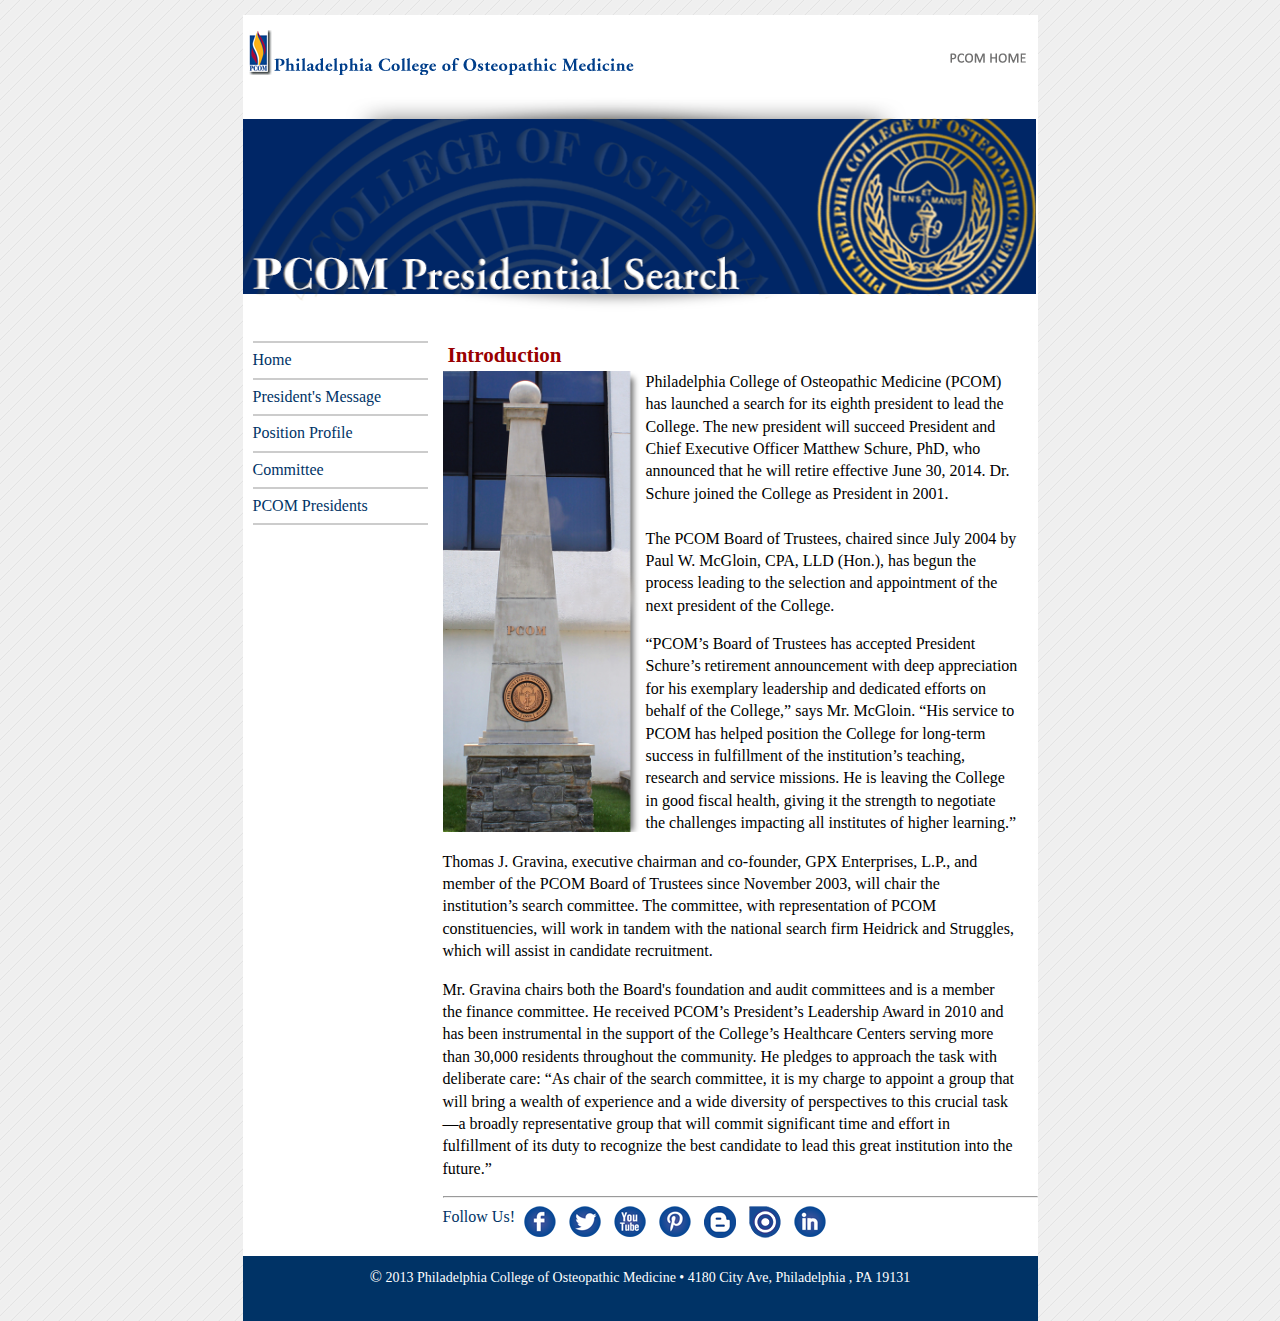
==== index.html @ 96aeeaf6 "initial" ====
<!doctype html>
<html>
<head>
<meta charset="UTF-8">
<title>PresidentialSearch_home</title>


<style type="text/css">

<!--

/* ~~ The footer ~~ */

}
-->
</style>
<link href="body_css.css" rel="stylesheet" type="text/css">
<link href="socialmediaicons.css" rel="stylesheet" type="text/css">
<!--[if lt IE 9]>
<script src="http://html5shiv.googlecode.com/svn/trunk/html5.js"></script>
<![endif]-->
</head>

<body>
<div>
  <div class="container">
   
<div><a href="http://www.pcom.edu/" target="_blank"><img src="images/PCOM.png" width="100" height="45" class="fltrt" border="0" vspace="5"></a> </header>
  <div class="widebox"><img src="images/headertransparent.png" width="500" height="45" align="left" vspace="15"><img src="images/px881_PresSearch_header.png" width="793" height="235">
</div>
 
   
    <div class="sidebar1">
      <ul class="nav">
        <li><a href="index.html">Home</a></li>
        <li><a href="/communications/PresidentialSearch/message.html">President's Message</a></li>
        <li><a href="/communications/PresidentialSearch/positionprofile.html">Position Profile</a></li>
        <li><a href="/communications/PresidentialSearch/committee.html">Committee</a></li>
        <li><a href="/communications/PresidentialSearch/pastpresidents.html">PCOM Presidents</a></li>
         
      </ul>
      <!-- end .sidebar1 -->
    </div> 
    <article class="content">
      <div>Introduction</div>
    
        <p><img src="images/oblisk.png" width="203" height="461" align="left" hspace="0">Philadelphia College of Osteopathic Medicine (PCOM) has launched a search for its eighth president to lead the College. The new president will succeed President and Chief Executive Officer Matthew Schure, PhD, who announced that he will retire effective June 30, 2014. Dr. Schure joined the College as President in 2001.<br>
          <br>
The PCOM Board of Trustees, chaired since July 2004 by Paul W. McGloin, CPA, LLD (Hon.), has begun the process leading to the selection and appointment of the next president of the College.</p>
        <p>&ldquo;PCOM&rsquo;s Board of Trustees has accepted President Schure&rsquo;s retirement announcement with deep appreciation for his exemplary leadership and dedicated efforts on behalf of the College,&rdquo; says Mr. McGloin. &ldquo;His service to PCOM has helped position the College for long-term success in fulfillment of the institution&rsquo;s teaching, research and service missions. He is leaving the College in good fiscal health, giving it the strength to negotiate the challenges impacting all institutes of higher learning.&rdquo;</p>
        <p>Thomas J. Gravina, executive chairman and co-founder, GPX Enterprises, L.P., and member of the PCOM Board of Trustees since November 2003, will chair the institution&rsquo;s search committee. The committee, with representation of PCOM constituencies, will work in tandem with the national search firm Heidrick and Struggles, which will assist in candidate recruitment. </p>
        <p>Mr. Gravina chairs both the Board's foundation and audit committees and is a member the finance committee. He received PCOM&rsquo;s President&rsquo;s Leadership Award in 2010 and has been instrumental in the support of the College&rsquo;s Healthcare Centers serving more than 30,000 residents throughout the community. He pledges to approach the task with deliberate care: &ldquo;As chair of the search committee, it is my charge to appoint a group that will bring a wealth of experience and a wide diversity of perspectives to this crucial task—a broadly representative group that will commit significant time and effort in fulfillment of its duty to recognize the best candidate to lead this great institution into the future.&rdquo; </p>
        <hr>
   
       
   
      <span style="float: left; text-align: left; color: #036">Follow Us!&nbsp;</span>
<div id="blockicon"><a href="https://www.facebook.com/pages/Philadelphia-College-of-Osteopathic-Medicine/97289578558?ref=nf" target="_blank"><img src="images/32x32-Circle-57-FB.png" alt="facebook" width="32" height="32" /></a></div>
      
      
      <div id="blockicon"><a href="https://www.twitter.com/pcomeducation" target="_blank"><img src="images/32x32-Circle-57-TW.png" alt="twitter" width="32" height="32" /></a></div>
      
    <div id="blockicon"><a href="http://www.youtube.com/PCOMeducation" target="_blank"><img src="images/32x32-Circle-57-YT.png" alt="You Tune" width="32" height="32" /></a></div>
      <div id="blockicon"><a href="http://pinterest.com/pcomeducation/" target="_blank"><img src="images/32x32-Circle-57-P.png" alt="Pinterest" width="32" height="32" /></a></div>
      <div id="blockicon"><a href="http://www.pcom.edu/General_Information/blogger/blog.html" target="_blank"><img src="images/blogger.png" alt="blogger" width="32" height="32" /></a></div>
      <div id="blockicon"><a href="http://issuu.com/pcomeducation" target="_blank"><img src="images/issuu.png" alt="Issue" width="32" height="32" /></a></div>
      
    <div id="blockicon"><a href="http://www.linkedin.com/edu/school?id=19295" target="_blank"><img src="images/32x32-Circle-57-LI.png" alt="linked in" width="32" height="32" /></a></div>
    
 </article>
    <footer>
      <div class="footer2">&copy;<span style="line-height: 5%; font-size: 14px"> 2013 Philadelphia College of Osteopathic Medicine &#8226; 4180 City Ave, Philadelphia , PA 19131 <br>
        <br>
      </span></div>
    </footer>
    <!-- end .container -->
  </div>
</div>

<script>
  (function(i,s,o,g,r,a,m){i['GoogleAnalyticsObject']=r;i[r]=i[r]||function(){
  (i[r].q=i[r].q||[]).push(arguments)},i[r].l=1*new Date();a=s.createElement(o),
  m=s.getElementsByTagName(o)[0];a.async=1;a.src=g;m.parentNode.insertBefore(a,m)
  })(window,document,'script','//www.google-analytics.com/analytics.js','ga');

  ga('create', 'UA-40286645-1', 'pcom.edu');
  ga('send', 'pageview');

</script>
</body>

</html>
---- body_css.css ----
@charset "UTF-8";
body {
	margin: 0;
	color: #000;
	font-family: "Adobe Caslon Pro";
	font-size: 100%;
	line-height: 1.4;
	background-image: none;
	background-color: #D6D6D6;
	background-repeat: repeat;
	padding-top: 10;
	padding-right: 0;
	padding-bottom: 10;
	padding-left: 0;
}
/* ~~ Element/tag selectors ~~ */
ul, ol, dl { /* Due to variations between browsers, it's best practices to zero padding and margin on lists. For consistency, you can either specify the amounts you want here, or on the list items (LI, DT, DD) they contain. Remember that what you do here will cascade to the .nav list unless you write a more specific selector. */
	padding: 0;
	margin: 0;
}
h1, h2, h3, h4, h5, h6, p {
	margin-top: 0;	 /* removing the top margin gets around an issue where margins can escape from their containing block. The remaining bottom margin will hold it away from any elements that follow. */
	padding-right: 20px; /* adding the padding to the sides of the elements within the blocks, instead of the block elements themselves, gets rid of any box model math. A nested block with side padding can also be used as an alternate method. */
	background-color: #FFF;
	display: block;
	text-align: left;
}
a img { /* this selector removes the default blue border displayed in some browsers around an image when it is surrounded by a link */
	border: none;
	padding-bottom: 0px;
	padding-top: 0px;
	padding-left: 0px;
	-webkit-transition: all 0.5s ease-in-out 0.1s;
	-moz-transition: all 0.5s ease-in-out 0.1s;
	-ms-transition: all 0.5s ease-in-out 0.1s;
	-o-transition: all 0.5s ease-in-out 0.1s;
	transition: all 0.5s ease-in-out 0.1s;
}
/* ~~ Styling for your site's links must remain in this order - including the group of selectors that create the hover effect. ~~ */
a:link {
	color: #003366;
	text-decoration: none; /* unless you style your links to look extremely unique, it's best to provide underlines for quick visual identification */
}
a:visited {
	color: #003366;
	text-decoration: none;
}
a:hover, a:active, a:focus { /* this group of selectors will give a keyboard navigator the same hover experience as the person using a mouse. */
	text-decoration: none;
}
/* ~~ This fixed width container surrounds all other blocks ~~ */
.container {
	width: 795px;
	background-color: #FFFFFF; /* the auto value on the sides, coupled with the width, centers the layout */
	margin-top: 15px;
	margin-right: auto;
	margin-bottom: 0;
	margin-left: auto;
	position: relative;
}
/* ~~ The header is not given a width. It will extend the full width of your layout. ~~ */
header {
	background-color: #FFFFFF;
}
/* ~~ These are the columns for the layout. ~~ 

1) Padding is only placed on the top and/or bottom of the block elements. The elements within these blocks have padding on their sides. This saves you from any "box model math". Keep in mind, if you add any side padding or border to the block itself, it will be added to the width you define to create the *total* width. You may also choose to remove the padding on the element in the block element and place a second block element within it with no width and the padding necessary for your design.

2) No margin has been given to the columns since they are all floated. If you must add margin, avoid placing it on the side you're floating toward (for example: a right margin on a block set to float right). Many times, padding can be used instead. For blocks where this rule must be broken, you should add a "display:inline" declaration to the block element's rule to tame a bug where some versions of Internet Explorer double the margin.

3) Since classes can be used multiple times in a document (and an element can also have multiple classes applied), the columns have been assigned class names instead of IDs. For example, two sidebar blocks could be stacked if necessary. These can very easily be changed to IDs if that's your preference, as long as you'll only be using them once per document.

4) If you prefer your nav on the left instead of the right, simply float these columns the opposite direction (all left instead of all right) and they'll render in reverse order. There's no need to move the blocks around in the HTML source.

*/
.sidebar1 {
	float: left;
	width: 175px;
	padding-bottom: 5px;
	text-transform: capitalize;
	padding-right: 15px;
	-webkit-transition: all 0.5s ease-in-out 0s;
	-moz-transition: all 0.5s ease-in-out 0s;
	-ms-transition: all 0.5s ease-in-out 0s;
	-o-transition: all 0.5s ease-in-out 0s;
	transition: all 0.5s ease-in-out 0s;
	padding-left: 10px;
	margin-top: 10px;
	background-image: url(file:///Server/01-ToBeArchived/2013/ONLINE_GRAPHICS/2013-G-PresidentialSearchPage/images/sidebarbg.png);
	background-repeat: no-repeat;
	background-position: top;
	height: 350px;
}
.content {
	padding: 10px 0;
	width: 595px;
	float: left;
	background-color: #FFF;
}
aside {
	float: left;
	width: 180px;
	background-color: #EADCAE;
	padding: 10px 0;
}

/* ~~ This grouped selector gives the lists in the .content area space ~~ */
.content ul, .content ol {
	padding: 0 15px 15px 40px; /* this padding mirrors the right padding in the headings and paragraph rule above. Padding was placed on the bottom for space between other elements on the lists and on the left to create the indention. These may be adjusted as you wish. */
}

/* ~~ The navigation list styles (can be removed if you choose to use a premade flyout menu like Spry) ~~ */
ul.nav {
	list-style: none; /* this removes the list marker */
	border-top: 2px solid #CCC; /* this creates the top border for the links - all others are placed using a bottom border on the LI */
	margin-bottom: 15px;
}
ul.nav li {
	border-bottom: 2px solid #CCC; /* this creates the button separation */
	background-color: #FFF;
}
ul.nav a, ul.nav a:visited { /* grouping these selectors makes sure that your links retain their button look even after being visited */
	display: block; /* this gives the link block properties causing it to fill the whole LI containing it. This causes the entire area to react to a mouse click. */
	width: 175px;  /*this width makes the entire button clickable for IE6. If you don't need to support IE6, it can be removed. Calculate the proper width by subtracting the padding on this link from the width of your sidebar container. */
	text-decoration: none;
	background-color: #FFFFFF;
	padding-top: 6px;
	padding-bottom: 6px;
}
ul.nav a:hover, ul.nav a:active, ul.nav a:focus { /* this changes the background and text color for both mouse and keyboard navigators */
	background-color: #CCCCCC;
	color: #FFF;
	-webkit-transition: all 0.3s ease-in 0s;
	-moz-transition: all 0.3s ease-in 0s;
	-ms-transition: all 0.3s ease-in 0s;
	-o-transition: all 0.3s ease-in 0s;
	transition: all 0.3s ease-in 0s;
	width: 175px;
}
/* ~~ Miscellaneous float/clear classes ~~ */
.fltrt {  /* this class can be used to float an element right in your page. The floated element must precede the element it should be next to on the page. */
	float: right;
	margin-left: 8px;
}
.fltlft { /* this class can be used to float an element left in your page. The floated element must precede the element it should be next to on the page. */
	float: left;
	margin-right: 8px;
}
.clearfloat { /* this class can be placed on a <br /> or empty block element as the final element following the last floated block (within the .container) if the footer is removed or taken out of the .container */
	clear: both;
	height: 0;
	font-size: 1px;
	line-height: 0px;
	background-color: #CCC;
}

/*HTML 5 support - Sets new HTML 5 tags to display:block so browsers know how to render the tags properly. */
header, section, footer, aside, article, figure {
	display: block;
	padding-left: 0px;
	margin-left: 0px;
	padding-right: 0px;
}
.container .content div {
	font-family: Calibri;
	padding-right: 0px;
	padding-left: 5px;
	font-weight: bold;
	font-size: 21px;
	color: #900;
	background-color: #FFF;
	width: 400px;
}
a:hover {
	text-decoration: underline;
	color: #FC0	
}
a:active {
	text-decoration: none;
	padding-left: 10px;
}
a {
	font-family: Calibri;
	font-size: 100%;
}
body,td,th {
	font-family: Calibri;
	background-image: url(images/bg.png);
}


.footer2 {
	padding: 10px 0;
	background-color: #036;
	text-align: center;
	position: relative;/* this gives IE6 hasLayout to properly clear */
	clear: both; /* this clear property forces the .container to understand where the columns end and contain them */
	color: #FFF;
}
#apDiv1 {
	position: absolute;
	width: 801px;
	height: 22px;
	z-index: 1;
	left: 115px;
	top: 36px;
	padding-left: 10px;
	padding-right: 10px;
	padding-top: 5px;
	padding-bottom: 5px;
	overflow: hidden;
	background-color: #CCCCCC;
}
a img:hover {
	-webkit-opacity: .2;
	-moz-opacity: .2;
	opacity: .2;
}
#Header {
	background-image: url(file:///Server/01-ToBeArchived/2013/ONLINE_GRAPHICS/2013-G-PresidentialSearchPage/images/px881_PresSearch_header.png);
	height: 228px;
	margin-top: 0px;
	background-repeat: no-repeat;
	margin-bottom: 0px;
}
.tableright {
	text-align: right;
	float: right;
}
.widebox {
	background-color: #FFF;
	width: 792px;
}
---- socialmediaicons.css ----
@charset "UTF-8";
	
		
	
		
		
/* EndOAWidget_Instance_2535022 */

#blockicon {
	display: block;
	width: 40px;
	background-position: 0 px -22px;
	float: left;
	-webkit-transition: all 0.5s ease-in-out 0s;
	-moz-transition: all 0.5s ease-in-out 0s;
	-ms-transition: all 0.5s ease-in-out 0s;
	-o-transition: all 0.5s ease-in-out 0s;
	transition: all 0.5s ease-in-out 0s;
}





#block-block-2 { /*header social buttons*/
	bottom: 0;
	position: absolute;
	bottom: 10px;
	right: 0px;
}



		
		
		/* Font Info */
		
#blockicon:hover {
	margin-top: 10px;
}
box text {
	font-size: 9px;
}
#placeholder {
	-webkit-transition: all 0.5s ease-in-out 0s;
	-moz-transition: all 0.5s ease-in-out 0s;
	-ms-transition: all 0.5s ease-in-out 0s;
	-o-transition: all 0.5s ease-in-out 0s;
	transition: all 0.5s ease-in-out 0s;
}
#placeholder:hover {
	-webkit-opacity: .7;
	-moz-opacity: .7;
	opacity: .7;
}
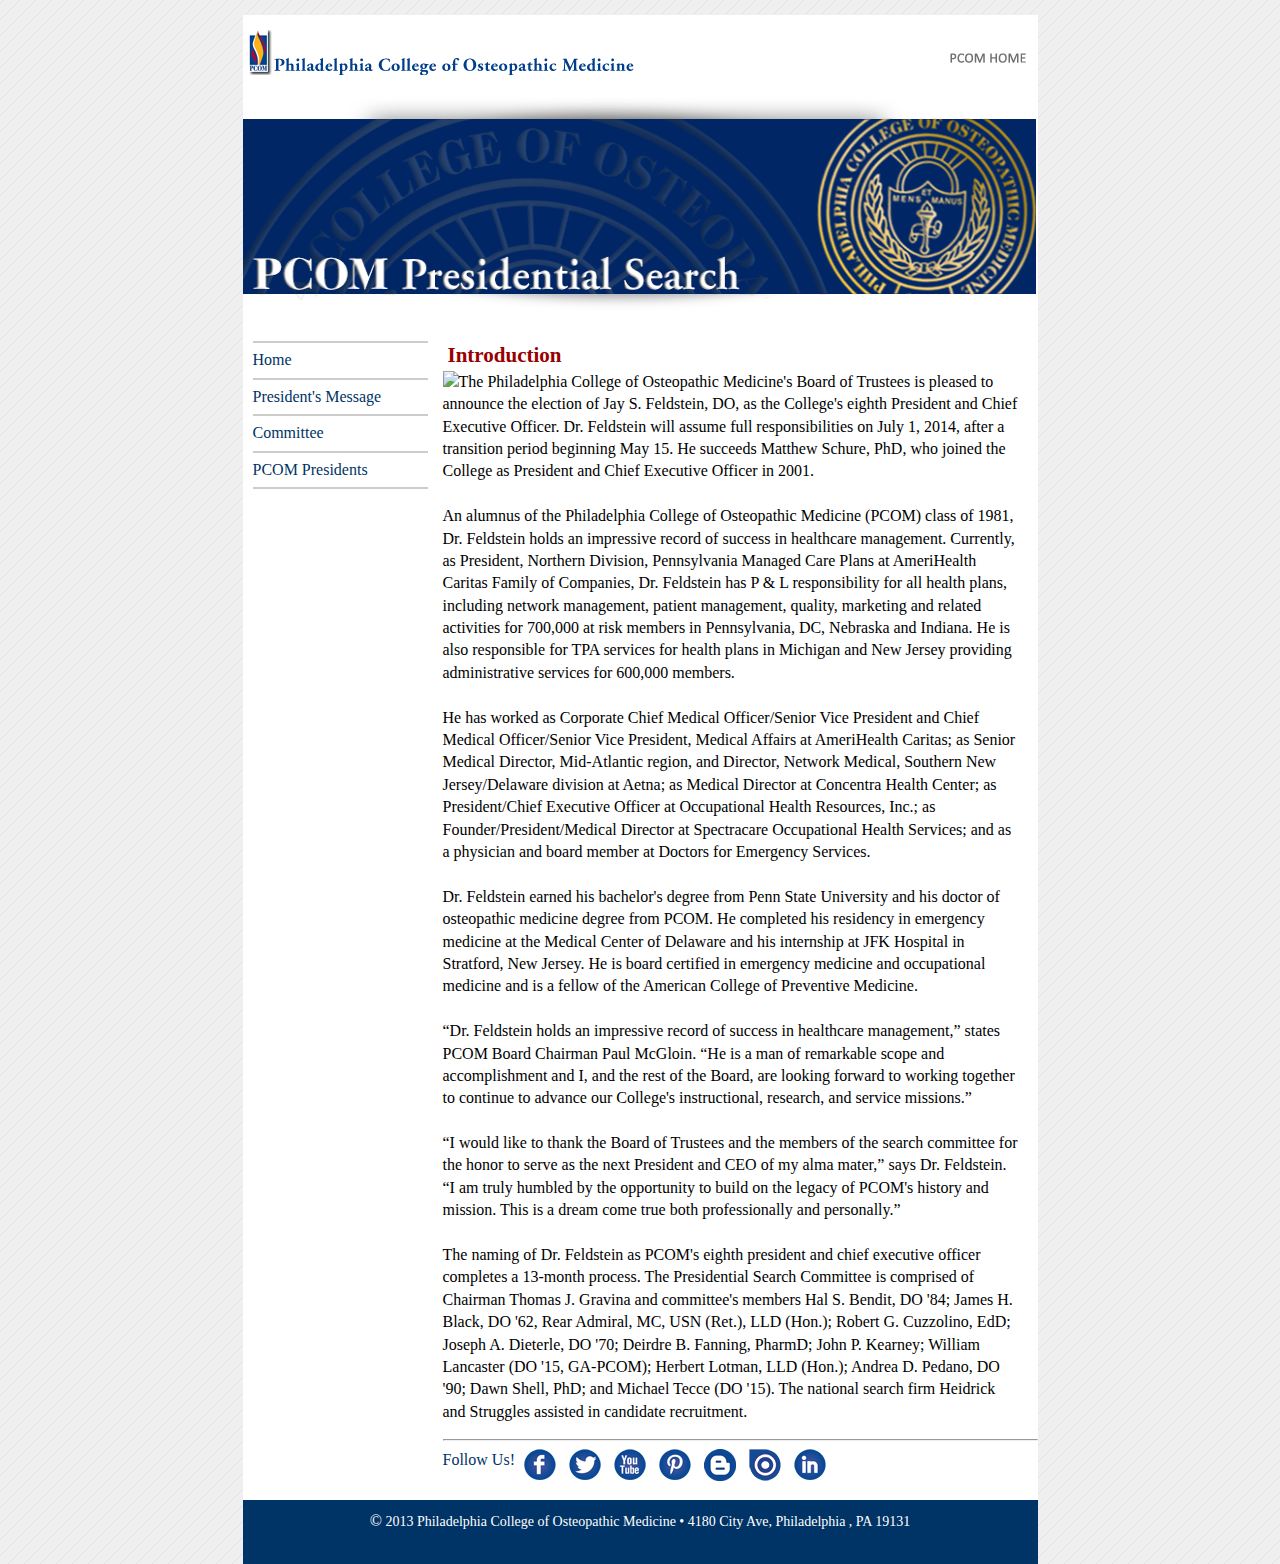
==== commit c2879d9f: "text" ====
--- a/index.html
+++ b/index.html
@@ -34,7 +34,7 @@
       <ul class="nav">
         <li><a href="index.html">Home</a></li>
         <li><a href="/communications/PresidentialSearch/message.html">President's Message</a></li>
-        <li><a href="/communications/PresidentialSearch/positionprofile.html">Position Profile</a></li>
+        
         <li><a href="/communications/PresidentialSearch/committee.html">Committee</a></li>
         <li><a href="/communications/PresidentialSearch/pastpresidents.html">PCOM Presidents</a></li>
          
@@ -44,12 +44,17 @@
     <article class="content">
       <div>Introduction</div>
     
-        <p><img src="images/oblisk.png" width="203" height="461" align="left" hspace="0">Philadelphia College of Osteopathic Medicine (PCOM) has launched a search for its eighth president to lead the College. The new president will succeed President and Chief Executive Officer Matthew Schure, PhD, who announced that he will retire effective June 30, 2014. Dr. Schure joined the College as President in 2001.<br>
-          <br>
-The PCOM Board of Trustees, chaired since July 2004 by Paul W. McGloin, CPA, LLD (Hon.), has begun the process leading to the selection and appointment of the next president of the College.</p>
-        <p>&ldquo;PCOM&rsquo;s Board of Trustees has accepted President Schure&rsquo;s retirement announcement with deep appreciation for his exemplary leadership and dedicated efforts on behalf of the College,&rdquo; says Mr. McGloin. &ldquo;His service to PCOM has helped position the College for long-term success in fulfillment of the institution&rsquo;s teaching, research and service missions. He is leaving the College in good fiscal health, giving it the strength to negotiate the challenges impacting all institutes of higher learning.&rdquo;</p>
-        <p>Thomas J. Gravina, executive chairman and co-founder, GPX Enterprises, L.P., and member of the PCOM Board of Trustees since November 2003, will chair the institution&rsquo;s search committee. The committee, with representation of PCOM constituencies, will work in tandem with the national search firm Heidrick and Struggles, which will assist in candidate recruitment. </p>
-        <p>Mr. Gravina chairs both the Board's foundation and audit committees and is a member the finance committee. He received PCOM&rsquo;s President&rsquo;s Leadership Award in 2010 and has been instrumental in the support of the College&rsquo;s Healthcare Centers serving more than 30,000 residents throughout the community. He pledges to approach the task with deliberate care: &ldquo;As chair of the search committee, it is my charge to appoint a group that will bring a wealth of experience and a wide diversity of perspectives to this crucial task—a broadly representative group that will commit significant time and effort in fulfillment of its duty to recognize the best candidate to lead this great institution into the future.&rdquo; </p>
+        <p><img src="images/newpres.jpg.png"  align="left" hspace="0">The Philadelphia College of Osteopathic Medicine's Board of Trustees is pleased to announce the election of Jay S. Feldstein, DO, as the College's eighth President and Chief Executive Officer. Dr. Feldstein will assume full responsibilities on July 1, 2014, after a transition period beginning May 15. He succeeds Matthew Schure, PhD, who joined the College as President and Chief Executive Officer in 2001.<BR><BR>
+An alumnus of the Philadelphia College of Osteopathic Medicine (PCOM) class of 1981, Dr. Feldstein holds an impressive record of success in healthcare management. Currently, as President, Northern Division, Pennsylvania Managed Care Plans at AmeriHealth Caritas Family of Companies, Dr. Feldstein has P &amp; L responsibility for all health plans, including network management, patient management, quality, marketing and related activities for 700,000 at risk members in Pennsylvania, DC, Nebraska and Indiana. He is also responsible for TPA services for health plans in Michigan and New Jersey providing administrative services for 600,000 members.<BR><BR>
+
+He has worked as Corporate Chief Medical Officer/Senior Vice President and Chief Medical Officer/Senior Vice President, Medical Affairs at AmeriHealth Caritas; as Senior Medical Director, Mid-Atlantic region, and Director, Network Medical, Southern New Jersey/Delaware division at Aetna; as Medical Director at Concentra Health Center; as President/Chief Executive Officer at Occupational Health Resources, Inc.; as Founder/President/Medical Director at Spectracare Occupational Health Services; and as a physician and board member at Doctors for Emergency Services.<BR><BR>
+Dr. Feldstein earned his bachelor's degree from Penn State University and his doctor of osteopathic medicine degree from PCOM. He completed his residency in emergency medicine at the Medical Center of Delaware and his internship at JFK Hospital in Stratford, New Jersey. He is board certified in emergency medicine and occupational medicine and is a fellow of the American College of Preventive Medicine. <BR><BR>
+
+“Dr. Feldstein holds an impressive record of success in healthcare management,” states PCOM Board Chairman Paul McGloin. “He is a man of remarkable scope and accomplishment and I, and the rest of the Board, are looking forward to working together to continue to advance our College's instructional, research, and service missions.”<BR><BR>
+
+“I would like to thank the Board of Trustees and the members of the search committee for the honor to serve as the next President and CEO of my alma mater,” says Dr. Feldstein. “I am truly humbled by the opportunity to build on the legacy of PCOM's history and mission. This is a dream come true both professionally and personally.”<BR><BR>
+
+The naming of Dr. Feldstein as PCOM's eighth president and chief executive officer completes a 13-month process. The Presidential Search Committee is comprised of Chairman Thomas J. Gravina and committee's members Hal S. Bendit, DO '84; James H. Black, DO '62, Rear Admiral, MC, USN (Ret.), LLD (Hon.); Robert G. Cuzzolino, EdD; Joseph A. Dieterle, DO '70; Deirdre B. Fanning, PharmD; John P. Kearney; William Lancaster (DO '15, GA-PCOM); Herbert Lotman, LLD (Hon.); Andrea D. Pedano, DO '90; Dawn Shell, PhD; and Michael Tecce (DO '15). The national search firm Heidrick and Struggles assisted in candidate recruitment.</p>
         <hr>
    
        
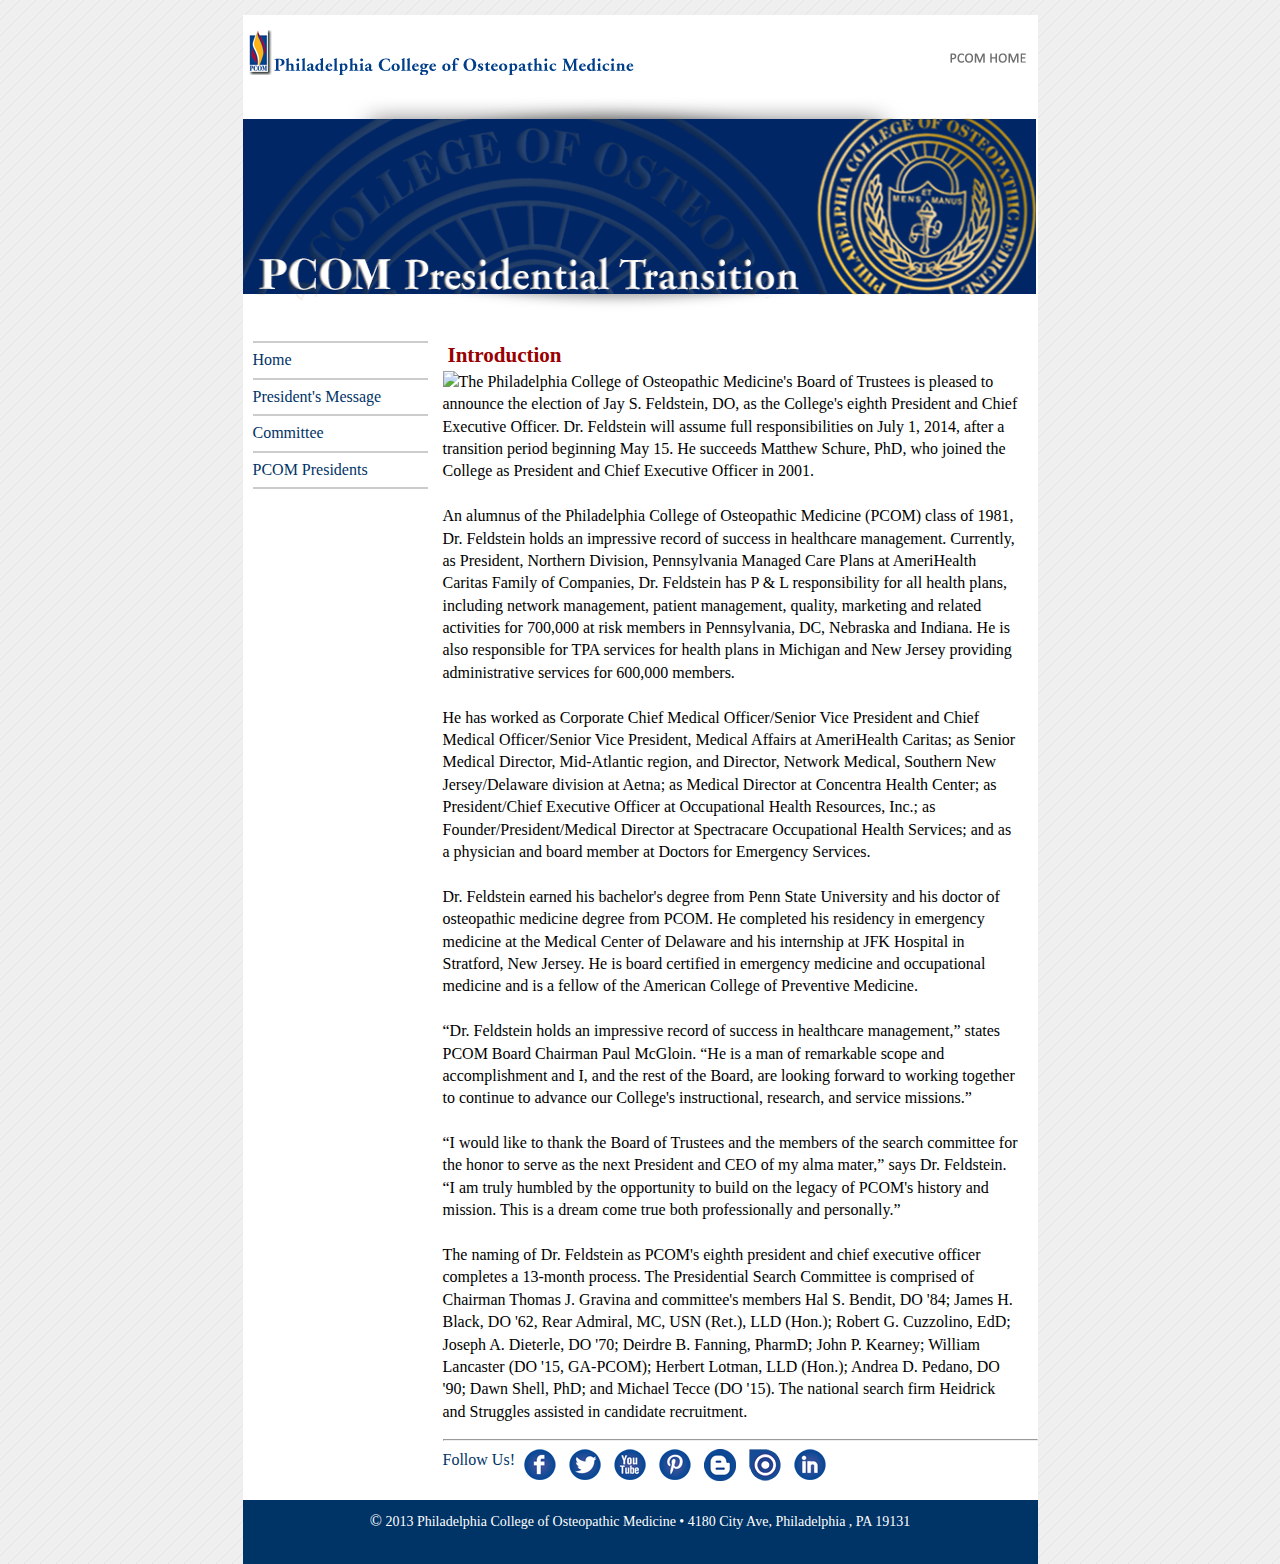
==== commit 5d4388c9: "done" ====
--- a/index.html
+++ b/index.html
@@ -33,10 +33,10 @@
     <div class="sidebar1">
       <ul class="nav">
         <li><a href="index.html">Home</a></li>
-        <li><a href="/communications/PresidentialSearch/message.html">President's Message</a></li>
+        <li><a href="message.html">President's Message</a></li>
         
-        <li><a href="/communications/PresidentialSearch/committee.html">Committee</a></li>
-        <li><a href="/communications/PresidentialSearch/pastpresidents.html">PCOM Presidents</a></li>
+        <li><a href="committee.html">Committee</a></li>
+        <li><a href="pastpresidents.html">PCOM Presidents</a></li>
          
       </ul>
       <!-- end .sidebar1 -->
@@ -44,7 +44,7 @@
     <article class="content">
       <div>Introduction</div>
     
-        <p><img src="images/newpres.jpg.png"  align="left" hspace="0">The Philadelphia College of Osteopathic Medicine's Board of Trustees is pleased to announce the election of Jay S. Feldstein, DO, as the College's eighth President and Chief Executive Officer. Dr. Feldstein will assume full responsibilities on July 1, 2014, after a transition period beginning May 15. He succeeds Matthew Schure, PhD, who joined the College as President and Chief Executive Officer in 2001.<BR><BR>
+        <p><img src="images/newpres.jpg"  align="left" hspace="0">The Philadelphia College of Osteopathic Medicine's Board of Trustees is pleased to announce the election of Jay S. Feldstein, DO, as the College's eighth President and Chief Executive Officer. Dr. Feldstein will assume full responsibilities on July 1, 2014, after a transition period beginning May 15. He succeeds Matthew Schure, PhD, who joined the College as President and Chief Executive Officer in 2001.<BR><BR>
 An alumnus of the Philadelphia College of Osteopathic Medicine (PCOM) class of 1981, Dr. Feldstein holds an impressive record of success in healthcare management. Currently, as President, Northern Division, Pennsylvania Managed Care Plans at AmeriHealth Caritas Family of Companies, Dr. Feldstein has P &amp; L responsibility for all health plans, including network management, patient management, quality, marketing and related activities for 700,000 at risk members in Pennsylvania, DC, Nebraska and Indiana. He is also responsible for TPA services for health plans in Michigan and New Jersey providing administrative services for 600,000 members.<BR><BR>
 
 He has worked as Corporate Chief Medical Officer/Senior Vice President and Chief Medical Officer/Senior Vice President, Medical Affairs at AmeriHealth Caritas; as Senior Medical Director, Mid-Atlantic region, and Director, Network Medical, Southern New Jersey/Delaware division at Aetna; as Medical Director at Concentra Health Center; as President/Chief Executive Officer at Occupational Health Resources, Inc.; as Founder/President/Medical Director at Spectracare Occupational Health Services; and as a physician and board member at Doctors for Emergency Services.<BR><BR>
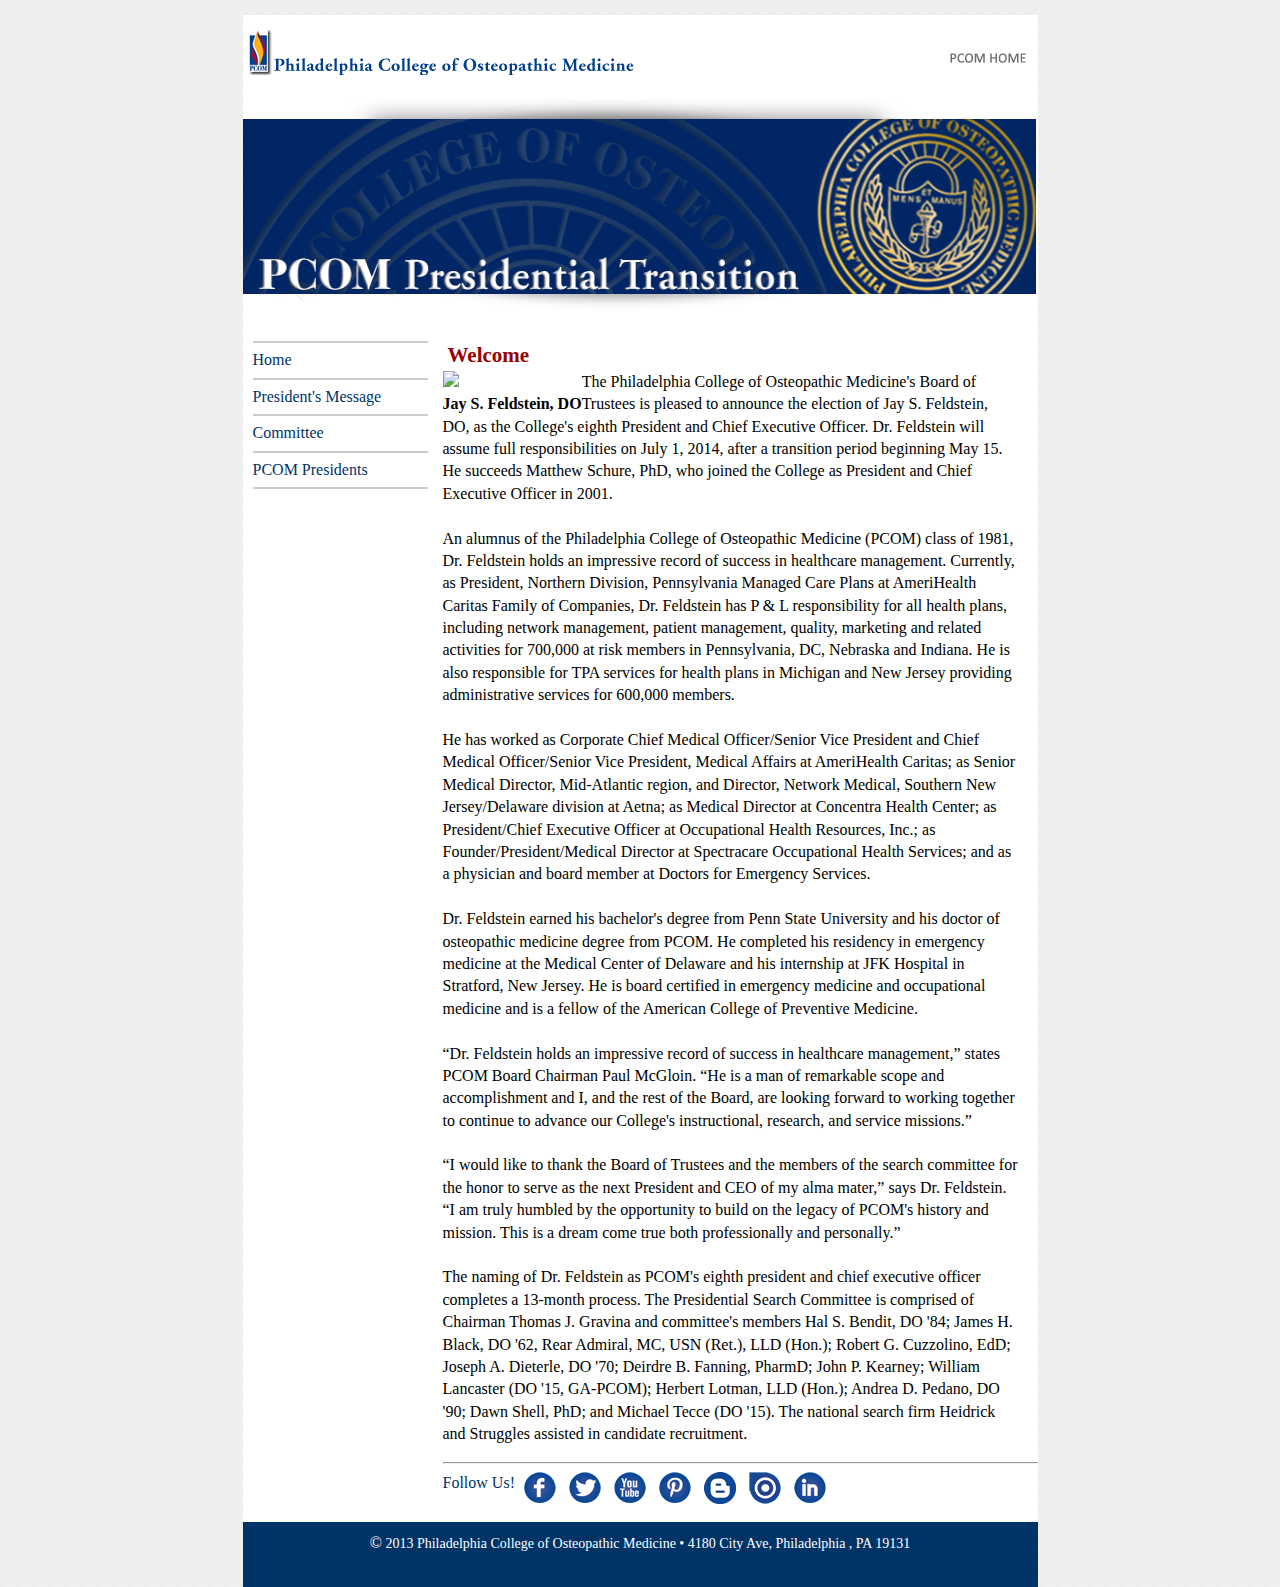
==== commit e61decd4: "images" ====
--- a/index.html
+++ b/index.html
@@ -42,9 +42,9 @@
       <!-- end .sidebar1 -->
     </div> 
     <article class="content">
-      <div>Introduction</div>
+      <div>Welcome</div>
     
-        <p><img src="images/newpres.jpg"  align="left" hspace="0">The Philadelphia College of Osteopathic Medicine's Board of Trustees is pleased to announce the election of Jay S. Feldstein, DO, as the College's eighth President and Chief Executive Officer. Dr. Feldstein will assume full responsibilities on July 1, 2014, after a transition period beginning May 15. He succeeds Matthew Schure, PhD, who joined the College as President and Chief Executive Officer in 2001.<BR><BR>
+        <p><span style="float:left"><img src="images/J_Feldstein.png"  hspace="0"><br><b><font size=3>Jay S. Feldstein, DO</font></b></span>The Philadelphia College of Osteopathic Medicine's Board of Trustees is pleased to announce the election of Jay S. Feldstein, DO, as the College's eighth President and Chief Executive Officer. Dr. Feldstein will assume full responsibilities on July 1, 2014, after a transition period beginning May 15. He succeeds Matthew Schure, PhD, who joined the College as President and Chief Executive Officer in 2001.<BR><BR>
 An alumnus of the Philadelphia College of Osteopathic Medicine (PCOM) class of 1981, Dr. Feldstein holds an impressive record of success in healthcare management. Currently, as President, Northern Division, Pennsylvania Managed Care Plans at AmeriHealth Caritas Family of Companies, Dr. Feldstein has P &amp; L responsibility for all health plans, including network management, patient management, quality, marketing and related activities for 700,000 at risk members in Pennsylvania, DC, Nebraska and Indiana. He is also responsible for TPA services for health plans in Michigan and New Jersey providing administrative services for 600,000 members.<BR><BR>
 
 He has worked as Corporate Chief Medical Officer/Senior Vice President and Chief Medical Officer/Senior Vice President, Medical Affairs at AmeriHealth Caritas; as Senior Medical Director, Mid-Atlantic region, and Director, Network Medical, Southern New Jersey/Delaware division at Aetna; as Medical Director at Concentra Health Center; as President/Chief Executive Officer at Occupational Health Resources, Inc.; as Founder/President/Medical Director at Spectracare Occupational Health Services; and as a physician and board member at Doctors for Emergency Services.<BR><BR>
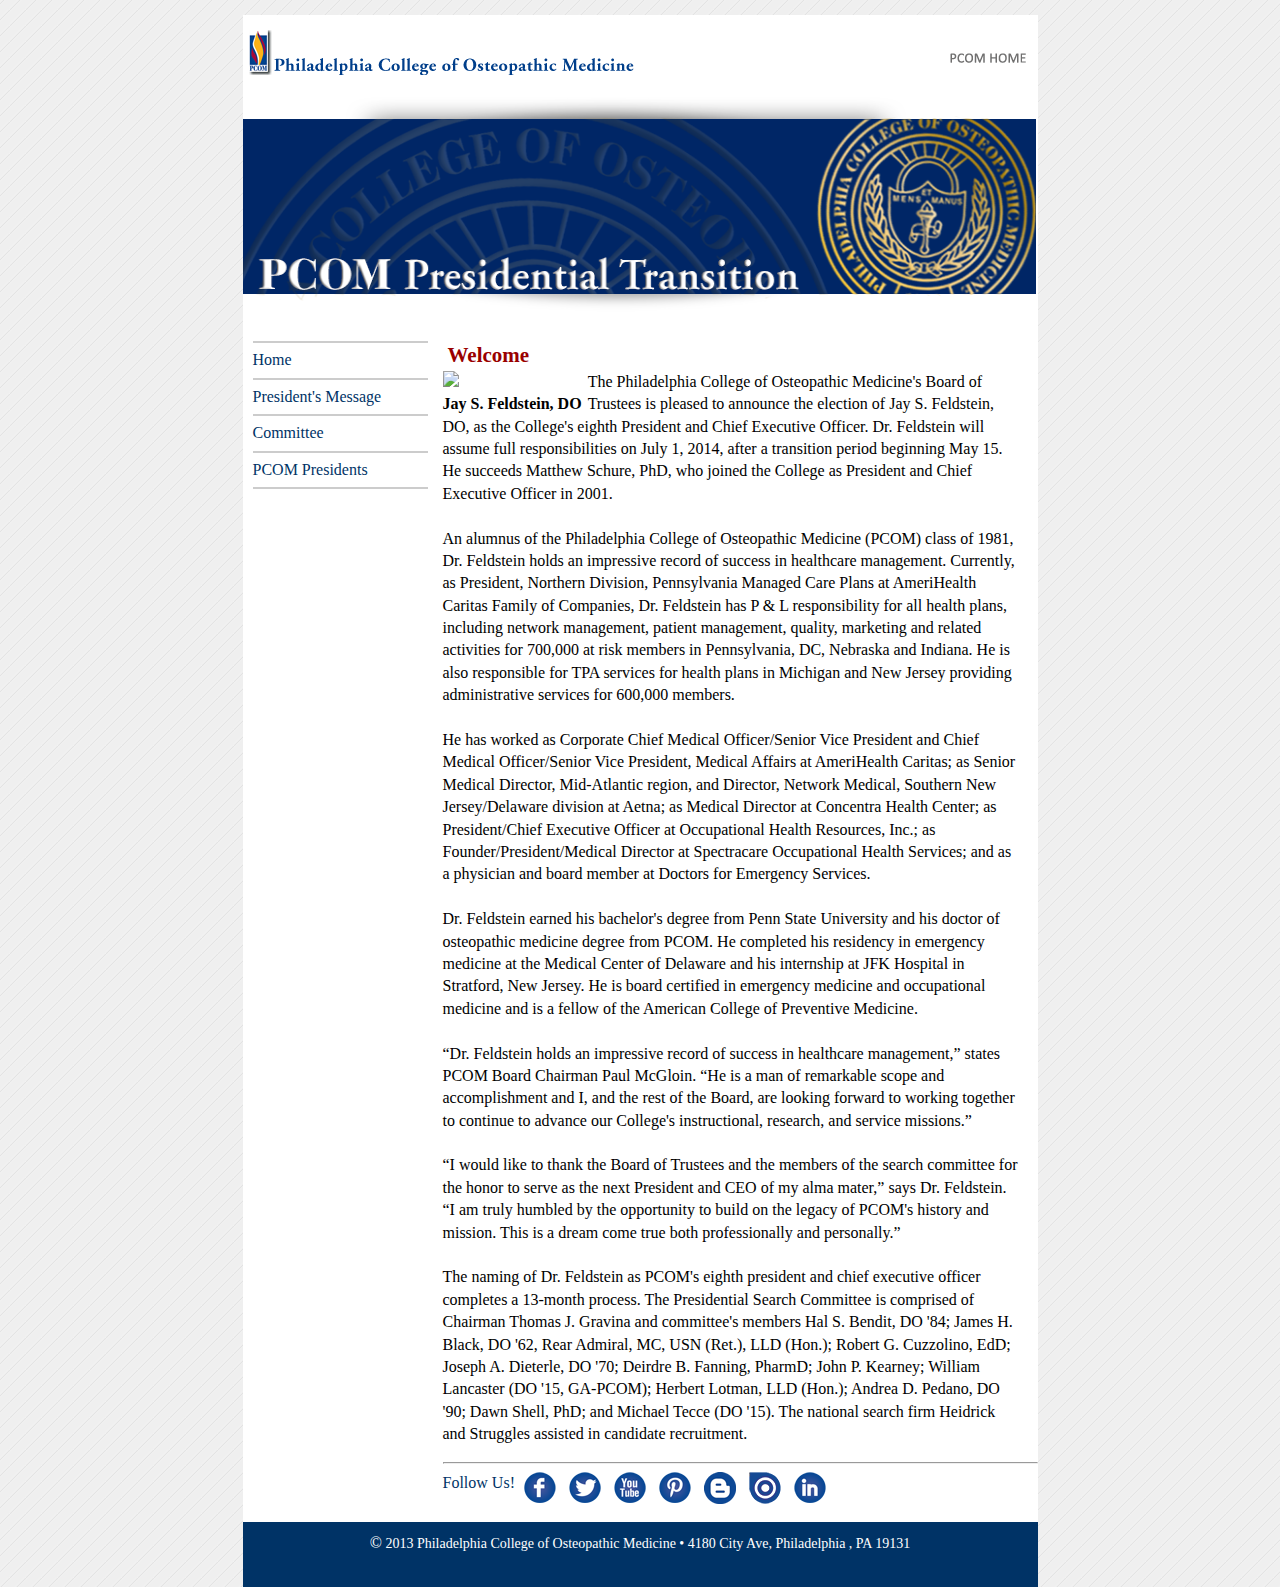
==== commit 1c79090e: "february" ====
--- a/index.html
+++ b/index.html
@@ -44,7 +44,7 @@
     <article class="content">
       <div>Welcome</div>
     
-        <p><span style="float:left"><img src="images/J_Feldstein.png"  hspace="0"><br><b><font size=3>Jay S. Feldstein, DO</font></b></span>The Philadelphia College of Osteopathic Medicine's Board of Trustees is pleased to announce the election of Jay S. Feldstein, DO, as the College's eighth President and Chief Executive Officer. Dr. Feldstein will assume full responsibilities on July 1, 2014, after a transition period beginning May 15. He succeeds Matthew Schure, PhD, who joined the College as President and Chief Executive Officer in 2001.<BR><BR>
+        <p><span style="float:left; margin-right:6px"><img src="images/J_Feldstein.png"  hspace="0"><br><b><font size=3>Jay S. Feldstein, DO</font></b></span>The Philadelphia College of Osteopathic Medicine's Board of Trustees is pleased to announce the election of Jay S. Feldstein, DO, as the College's eighth President and Chief Executive Officer. Dr. Feldstein will assume full responsibilities on July 1, 2014, after a transition period beginning May 15. He succeeds Matthew Schure, PhD, who joined the College as President and Chief Executive Officer in 2001.<BR><BR>
 An alumnus of the Philadelphia College of Osteopathic Medicine (PCOM) class of 1981, Dr. Feldstein holds an impressive record of success in healthcare management. Currently, as President, Northern Division, Pennsylvania Managed Care Plans at AmeriHealth Caritas Family of Companies, Dr. Feldstein has P &amp; L responsibility for all health plans, including network management, patient management, quality, marketing and related activities for 700,000 at risk members in Pennsylvania, DC, Nebraska and Indiana. He is also responsible for TPA services for health plans in Michigan and New Jersey providing administrative services for 600,000 members.<BR><BR>
 
 He has worked as Corporate Chief Medical Officer/Senior Vice President and Chief Medical Officer/Senior Vice President, Medical Affairs at AmeriHealth Caritas; as Senior Medical Director, Mid-Atlantic region, and Director, Network Medical, Southern New Jersey/Delaware division at Aetna; as Medical Director at Concentra Health Center; as President/Chief Executive Officer at Occupational Health Resources, Inc.; as Founder/President/Medical Director at Spectracare Occupational Health Services; and as a physician and board member at Doctors for Emergency Services.<BR><BR>
